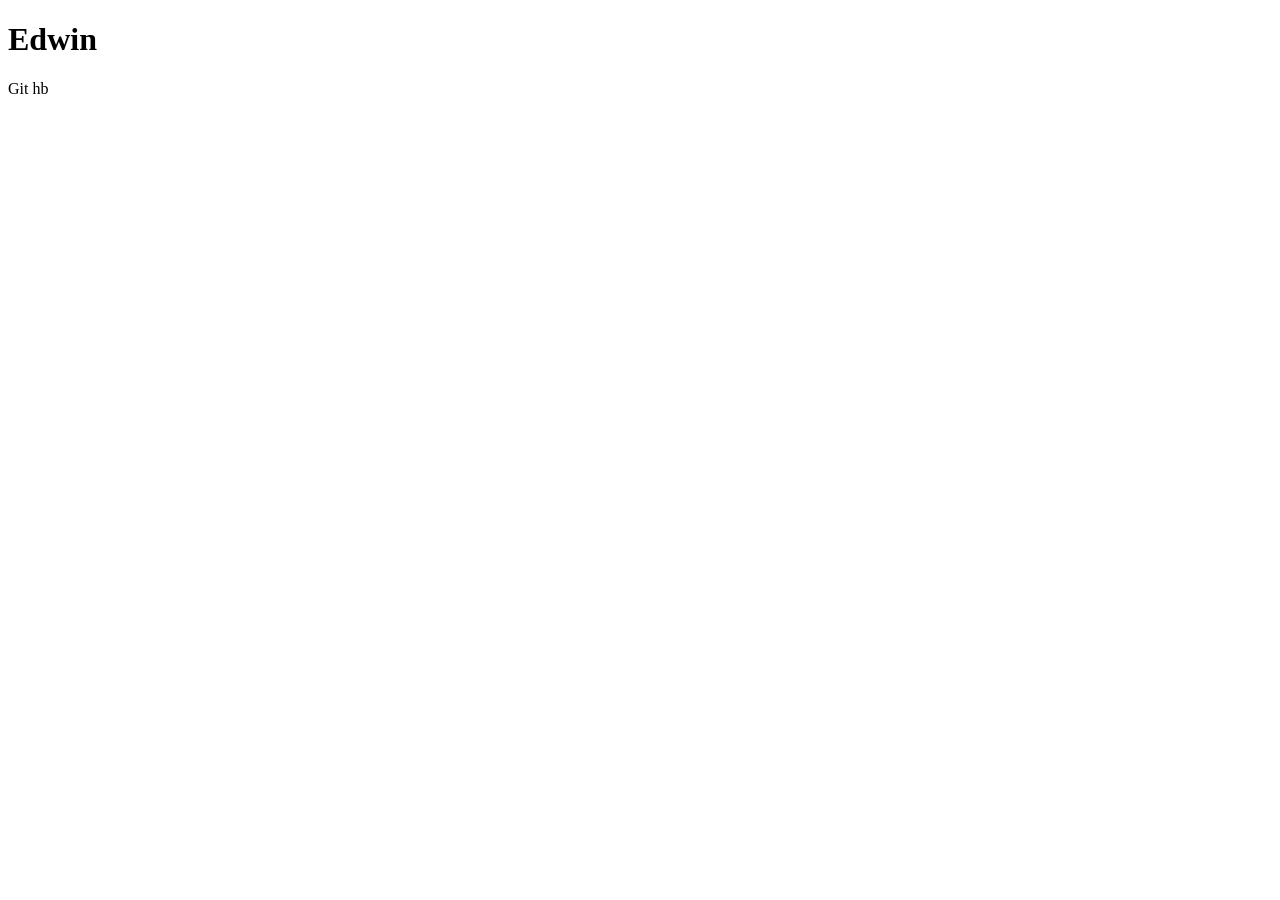
==== index.html @ e53cbef2 "title heading paragraph" ====
<!DOCTYPE html>
<html lang="en">
<head>
    <meta charset="UTF-8">
    <meta name="viewport" content="width=device-width, initial-scale=1.0">
    <title>My First webpage</title>
</head>
<body>
    <h1>Edwin</h1>
    <p>Git hb</p>
    
</body>
</html>
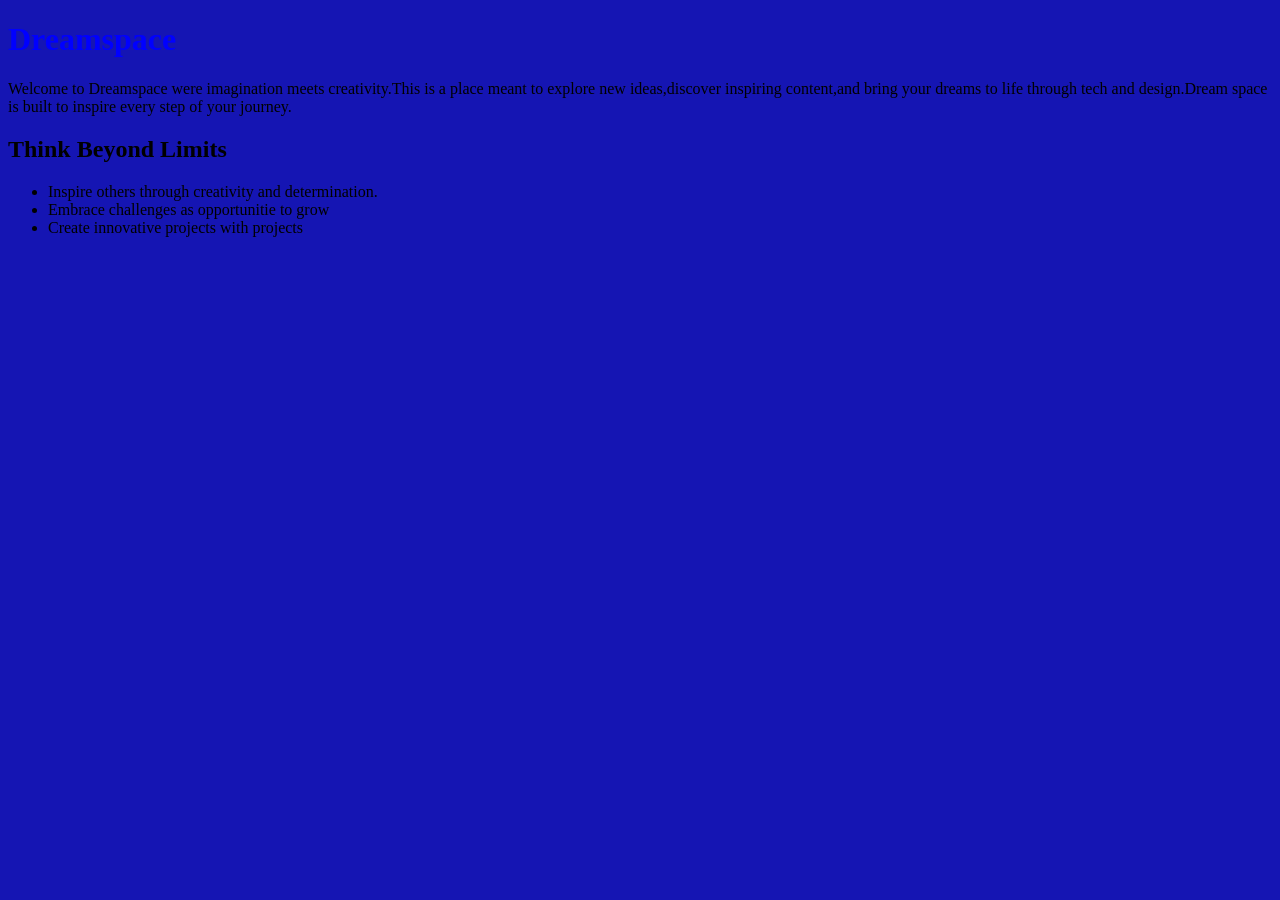
==== commit d49cadc2: "title body paragraph heading1 heading 2 underlist1,2,3" ====
--- a/index.html
+++ b/index.html
@@ -1,13 +1,21 @@
 <!DOCTYPE html>
 <html lang="en">
 <head>
-    <meta charset="UTF-8">
-    <meta name="viewport" content="width=device-width, initial-scale=1.0">
-    <title>My First webpage</title>
+    <link herf="css/styles" rel="stylesheet" type="text/css">
+    <title>Edwin's world</title>
 </head>
-<body>
-    <h1>Edwin</h1>
-    <p>Git hb</p>
+<body style="background-color: rgb(21, 21, 179);">
+    <h1 style="color:blue;">Dreamspace</h1>
+    <p>Welcome to Dreamspace were imagination meets creativity.This is a place meant to explore new ideas,discover
+       inspiring content,and bring your dreams to life through tech and design.Dream space is built to inspire 
+       every step of your journey. 
+    </p>
+    <h2>Think Beyond Limits</h2>
+    <ul>
+        <li>Inspire others through creativity and determination.</li>
+        <li>Embrace challenges as opportunitie to grow</li>
+        <li>Create innovative projects with projects</li>
+    </ul>
     
 </body>
 </html>
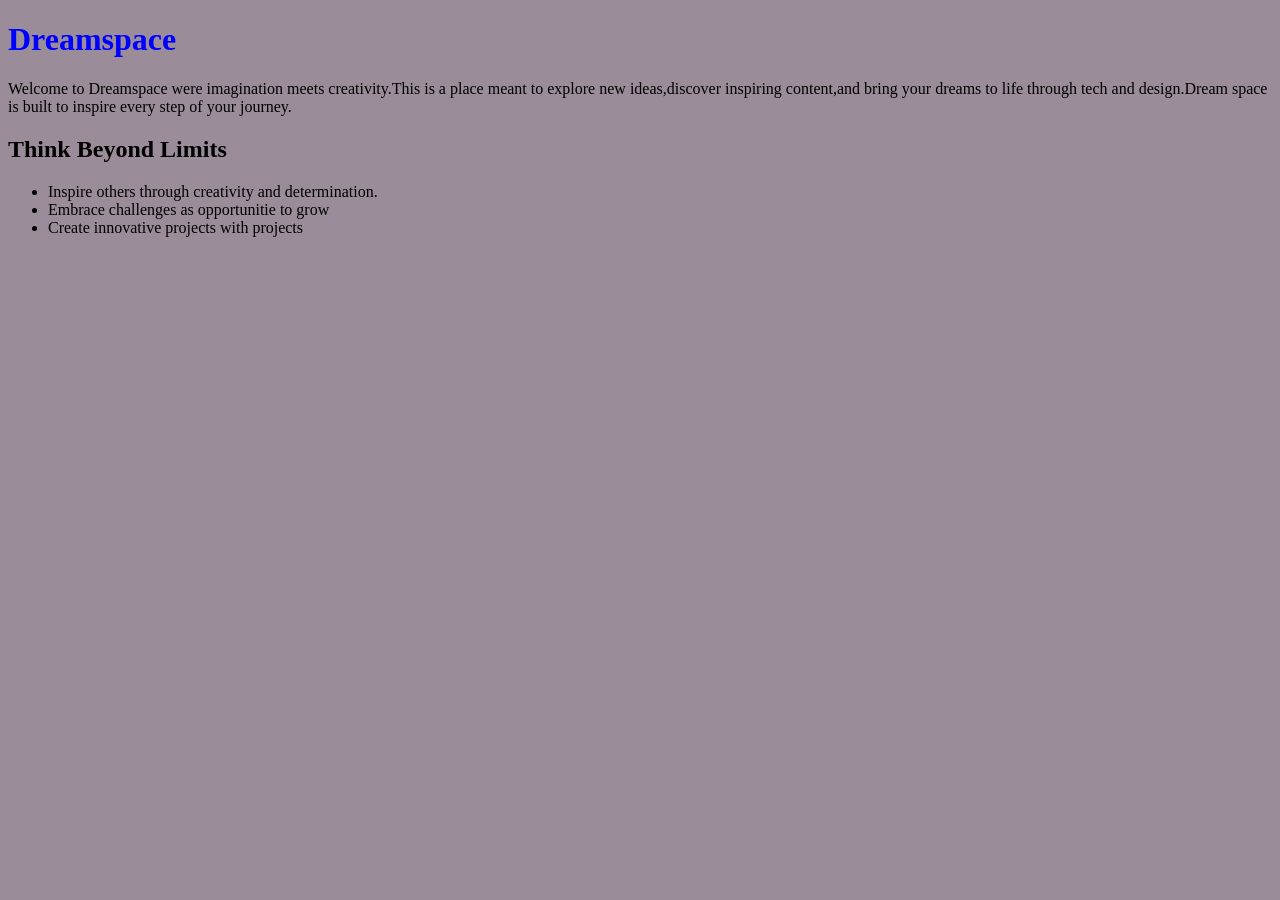
==== commit 0fbe3959: "backgroun-color:#9a8c98" ====
--- a/index.html
+++ b/index.html
@@ -4,7 +4,7 @@
     <link herf="css/styles" rel="stylesheet" type="text/css">
     <title>Edwin's world</title>
 </head>
-<body style="background-color: rgb(21, 21, 179);">
+<body style="background-color:#9a8c98;">
     <h1 style="color:blue;">Dreamspace</h1>
     <p>Welcome to Dreamspace were imagination meets creativity.This is a place meant to explore new ideas,discover
        inspiring content,and bring your dreams to life through tech and design.Dream space is built to inspire 
